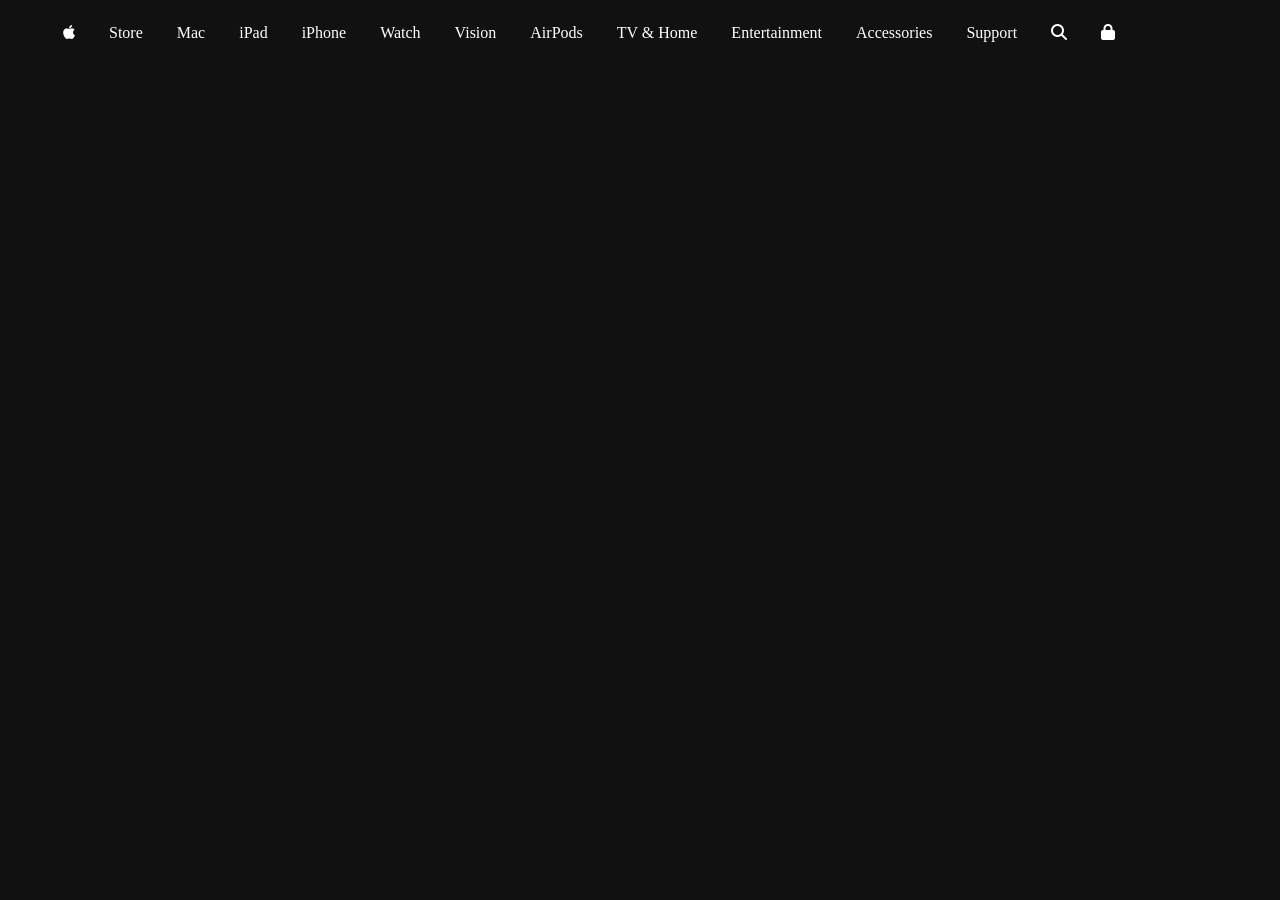
==== index.html @ 57c838ef "modified" ====
<!DOCTYPE html>
<html lang="en">
<head>
    <meta charset="UTF-8">
    <meta name="viewport" content="width=device-width, initial-scale=1.0">
    <title>MacBook Pro - Apple (VN)</title>
    <link
      rel="stylesheet"
      href="https://cdnjs.cloudflare.com/ajax/libs/font-awesome/6.7.1/css/all.min.css"
      integrity="sha512-5Hs3dF2AEPkpNAR7UiOHba+lRSJNeM2ECkwxUIxC1Q/FLycGTbNapWXB4tP889k5T5Ju8fs4b1P5z/iB4nMfSQ=="
      crossorigin="anonymous"
      referrerpolicy="no-referrer"
    />
    <link rel="stylesheet" href="./style.css">
    <script src=""></script>
</head>
<body>
    <header>
        <div>
            <nav>
                <ul>
                    <i class="fa-brands fa-apple"></i>
                    <span>Store</span>
                    <span>Mac</span>
                    <span>iPad</span>
                    <span>iPhone</span>
                    <span>Watch</span>
                    <span>Vision</span>
                    <span>AirPods</span>
                    <span>TV & Home</span>
                    <span>Entertainment</span>
                    <span>Accessories</span>
                    <span>Support</span>
                    <i class="fa-solid fa-magnifying-glass"></i>
                    <i class="fa-solid fa-lock"></i>    
                </ul>
            </nav>
        </div>
    </header>
</body>
</html>
---- style.css ----
body {
    background-color: #111;
    max-width: 1200px;
    align-content: center;
}

span, i {
    color: #fff;
    margin: 0 15px;
}
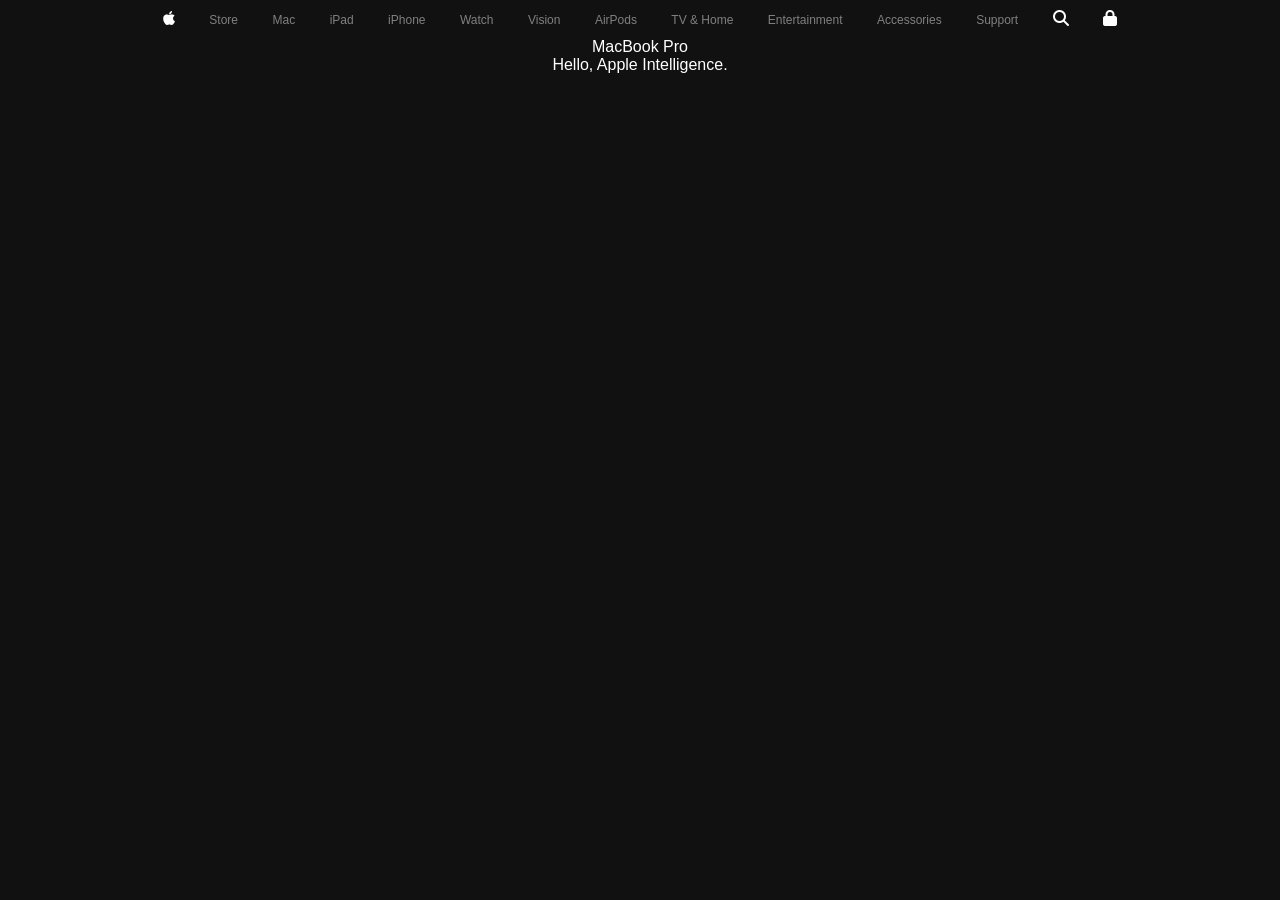
==== commit be7052ec: "modified" ====
--- a/index.html
+++ b/index.html
@@ -3,7 +3,7 @@
 <head>
     <meta charset="UTF-8">
     <meta name="viewport" content="width=device-width, initial-scale=1.0">
-    <title>MacBook Pro - Apple (VN)</title>
+    <title>MacBook Pro - Apple</title>
     <link
       rel="stylesheet"
       href="https://cdnjs.cloudflare.com/ajax/libs/font-awesome/6.7.1/css/all.min.css"
@@ -15,27 +15,35 @@
     <script src=""></script>
 </head>
 <body>
-    <header>
+    
+    <div class="navbar">
         <div>
-            <nav>
-                <ul>
-                    <i class="fa-brands fa-apple"></i>
-                    <span>Store</span>
-                    <span>Mac</span>
-                    <span>iPad</span>
-                    <span>iPhone</span>
-                    <span>Watch</span>
-                    <span>Vision</span>
-                    <span>AirPods</span>
-                    <span>TV & Home</span>
-                    <span>Entertainment</span>
-                    <span>Accessories</span>
-                    <span>Support</span>
-                    <i class="fa-solid fa-magnifying-glass"></i>
-                    <i class="fa-solid fa-lock"></i>    
-                </ul>
-            </nav>
+            <ul>
+                <i class="fa-brands fa-apple"></i>
+                <span>Store</span>
+                <span>Mac</span>
+                <span>iPad</span>
+                <span>iPhone</span>
+                <span>Watch</span>
+                <span>Vision</span>
+                <span>AirPods</span>
+                <span>TV & Home</span>
+                <span>Entertainment</span>
+                <span>Accessories</span>
+                <span>Support</span>
+                <i class="fa-solid fa-magnifying-glass"></i>
+                <i class="fa-solid fa-lock"></i>    
+            </ul>
         </div>
-    </header>
+    </div>
+
+    <div>
+        MacBook Pro
+    </div>
+
+    <div>
+        Hello, Apple Intelligence.
+    </div>
+
 </body>
 </html>
--- a/style.css
+++ b/style.css
@@ -1,12 +1,36 @@
+* {
+    margin: 0;
+    padding: 0;
+    box-sizing: border-box;
+}
+
 body {
+    margin: 0;
+    display: flex;
+    flex-direction: column;
+    align-items: center;
     background-color: #111;
-    max-width: 1200px;
-    align-content: center;
+    color: #fff;
+    font-family: SF Pro Text, SF Pro Icons, Helvetica Neue, Helvetica, Arial, sans-serif;
+}
+
+.navbar {
+    display: flex;
+    padding: 10px 20px;
+    color: gray;
+}
+
+.fa-brands, .fa-solid fa-magnifying-glass, .fa-solid {
+    font-size: 1rem;
 }
 
 span, i {
-    color: #fff;
     margin: 0 15px;
+    font-size: 12px;
+    font-weight: 400;
 }
 
-
+.navbar i, .navbar span:hover {
+    color: #fff;
+    cursor: pointer;
+}
